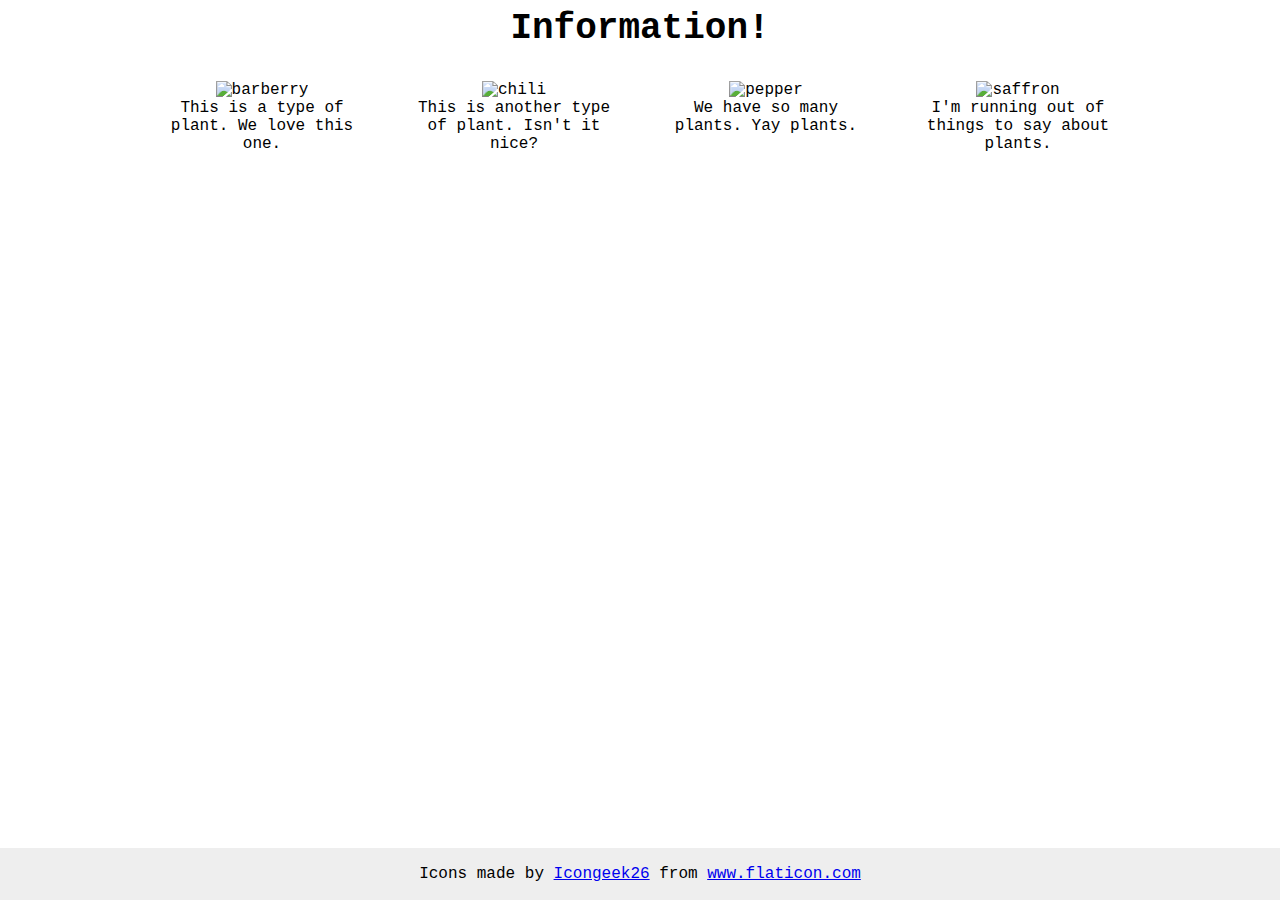
==== foundations/flex/04-flex-information/index.html @ 8829eb74 "updated index and style for exercise" ====
<!DOCTYPE html>
<html lang="en">
  <head>
    <meta charset="UTF-8">
    <meta http-equiv="X-UA-Compatible" content="IE=edge">
    <meta name="viewport" content="width=device-width, initial-scale=1.0">
    <title>Information</title>
    <link rel="stylesheet" href="style.css">
  </head>
  <body>
    <div class="title">Information!</div>
    <div class="info-cont">
      <div class="information">
      <img src="./images/barberry.png" alt="barberry">
      <div class="text">This is a type of plant. We love this one.</div>
      </div>
      <div class="information">
      <img src="./images/chilli.png" alt="chili">
      <div class="text">This is another type of plant. Isn't it nice?</div>
      </div>
      <div class="information">
      <img src="./images/pepper.png" alt="pepper">
      <div class="text">We have so many plants. Yay plants.</div>
      </div>
      <div class="information">
      <img src="./images/saffron.png" alt="saffron">
      <div class="text">I'm running out of things to say about plants.</div>
      </div>
    </div>
    <!-- disregard this section, it's here to give attribution to the creator of these icons -->
    <div class="footer">
      <div>Icons made by <a href="https://www.flaticon.com/authors/icongeek26" title="Icongeek26">Icongeek26</a> from <a href="https://www.flaticon.com/" title="Flaticon">www.flaticon.com</a></div>
    </div>
  </body>
</html>
---- foundations/flex/04-flex-information/style.css ----
body {
  font-family: 'Courier New', Courier, monospace;
  text-align: center;
}

img {
  width: 100px;
  height: 100px;
}

.title {
  font-size: 36px;
  font-weight: 900;
  display: flex;
  justify-content: center;
  margin-bottom:  32px;
}
.info-cont{
  display: flex;
  justify-content: center;
  gap: 52px;
}
.information{
  max-width: 200px;
}
/* do not edit this footer */
.footer {
  position: fixed;
  bottom: 0;
  left: 0;
  right: 0;
  height: 52px;
  display: flex;
  align-items: center;
  justify-content: center;
  background: #eee;
}
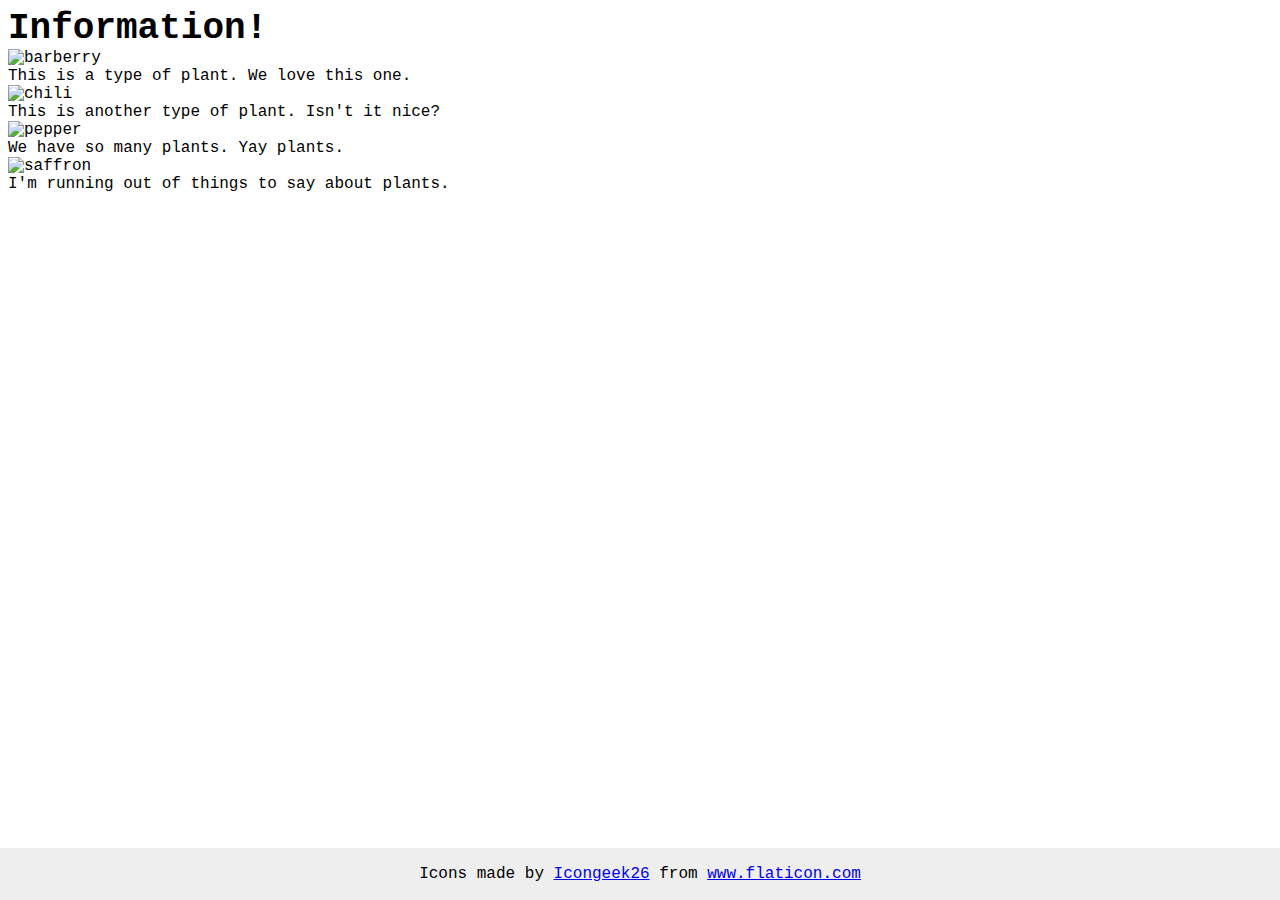
==== commit 637512b0: "replaced files with clean examples from odin" ====
--- a/foundations/flex/04-flex-information/index.html
+++ b/foundations/flex/04-flex-information/index.html
@@ -9,24 +9,19 @@
   </head>
   <body>
     <div class="title">Information!</div>
-    <div class="info-cont">
-      <div class="information">
-      <img src="./images/barberry.png" alt="barberry">
-      <div class="text">This is a type of plant. We love this one.</div>
-      </div>
-      <div class="information">
-      <img src="./images/chilli.png" alt="chili">
-      <div class="text">This is another type of plant. Isn't it nice?</div>
-      </div>
-      <div class="information">
-      <img src="./images/pepper.png" alt="pepper">
-      <div class="text">We have so many plants. Yay plants.</div>
-      </div>
-      <div class="information">
-      <img src="./images/saffron.png" alt="saffron">
-      <div class="text">I'm running out of things to say about plants.</div>
-      </div>
-    </div>
+
+    <img src="./images/barberry.png" alt="barberry">
+    <div class="text">This is a type of plant. We love this one.</div>
+
+    <img src="./images/chilli.png" alt="chili">
+    <div class="text">This is another type of plant. Isn't it nice?</div>
+
+    <img src="./images/pepper.png" alt="pepper">
+    <div class="text">We have so many plants. Yay plants.</div>
+
+    <img src="./images/saffron.png" alt="saffron">
+    <div class="text">I'm running out of things to say about plants.</div>
+
     <!-- disregard this section, it's here to give attribution to the creator of these icons -->
     <div class="footer">
       <div>Icons made by <a href="https://www.flaticon.com/authors/icongeek26" title="Icongeek26">Icongeek26</a> from <a href="https://www.flaticon.com/" title="Flaticon">www.flaticon.com</a></div>
--- a/foundations/flex/04-flex-information/style.css
+++ b/foundations/flex/04-flex-information/style.css
@@ -1,6 +1,5 @@
 body {
   font-family: 'Courier New', Courier, monospace;
-  text-align: center;
 }
 
 img {
@@ -11,18 +10,8 @@
 .title {
   font-size: 36px;
   font-weight: 900;
-  display: flex;
-  justify-content: center;
-  margin-bottom:  32px;
 }
-.info-cont{
-  display: flex;
-  justify-content: center;
-  gap: 52px;
-}
-.information{
-  max-width: 200px;
-}
+
 /* do not edit this footer */
 .footer {
   position: fixed;
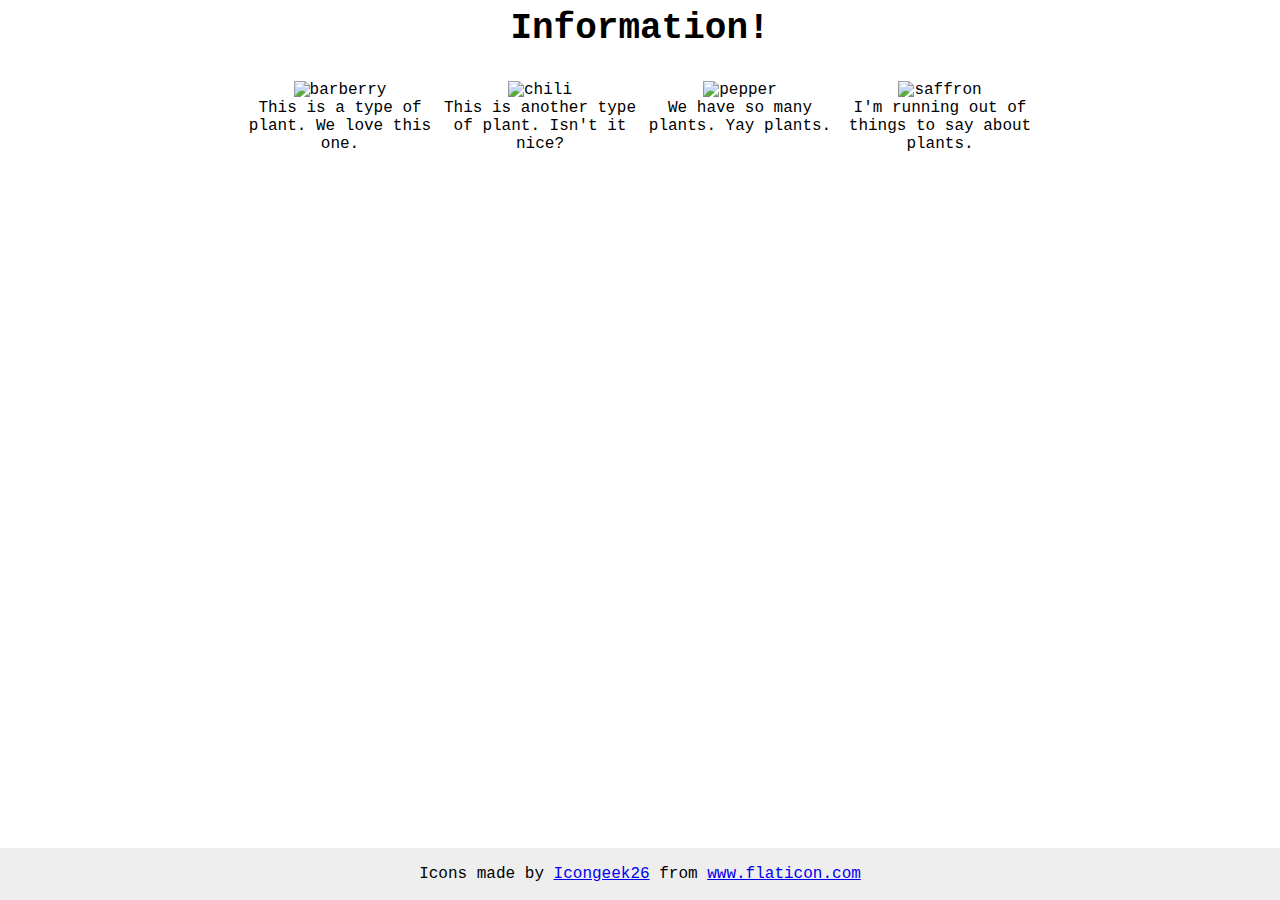
==== commit 79ccb298: "updated index and style sheet added div for info and container for info added styling for these elem" ====
--- a/foundations/flex/04-flex-information/index.html
+++ b/foundations/flex/04-flex-information/index.html
@@ -9,19 +9,24 @@
   </head>
   <body>
     <div class="title">Information!</div>
-
-    <img src="./images/barberry.png" alt="barberry">
-    <div class="text">This is a type of plant. We love this one.</div>
-
-    <img src="./images/chilli.png" alt="chili">
-    <div class="text">This is another type of plant. Isn't it nice?</div>
-
-    <img src="./images/pepper.png" alt="pepper">
-    <div class="text">We have so many plants. Yay plants.</div>
-
-    <img src="./images/saffron.png" alt="saffron">
-    <div class="text">I'm running out of things to say about plants.</div>
-
+    <div class="info-cont">
+      <div class="info">
+      <img src="./images/barberry.png" alt="barberry">
+      <div class="text">This is a type of plant. We love this one.</div>
+      </div>
+      <div class="info">
+      <img src="./images/chilli.png" alt="chili">
+      <div class="text">This is another type of plant. Isn't it nice?</div>
+      </div>
+      <div class="info">
+      <img src="./images/pepper.png" alt="pepper">
+      <div class="text">We have so many plants. Yay plants.</div>
+      </div>
+      <div class="info">  
+      <img src="./images/saffron.png" alt="saffron">
+      <div class="text">I'm running out of things to say about plants.</div>
+      </div>
+    </div>
     <!-- disregard this section, it's here to give attribution to the creator of these icons -->
     <div class="footer">
       <div>Icons made by <a href="https://www.flaticon.com/authors/icongeek26" title="Icongeek26">Icongeek26</a> from <a href="https://www.flaticon.com/" title="Flaticon">www.flaticon.com</a></div>
--- a/foundations/flex/04-flex-information/style.css
+++ b/foundations/flex/04-flex-information/style.css
@@ -1,5 +1,6 @@
 body {
   font-family: 'Courier New', Courier, monospace;
+  text-align: center;
 }
 
 img {
@@ -10,6 +11,20 @@
 .title {
   font-size: 36px;
   font-weight: 900;
+  display: flex;
+  justify-content: center;
+  align-items: center;
+  margin-bottom: 32px;
+}
+
+.info-cont{
+  display: flex;
+  justify-content: center;
+  
+}
+.info{
+  max-width: 200px;
+  gap: 52px;
 }
 
 /* do not edit this footer */
